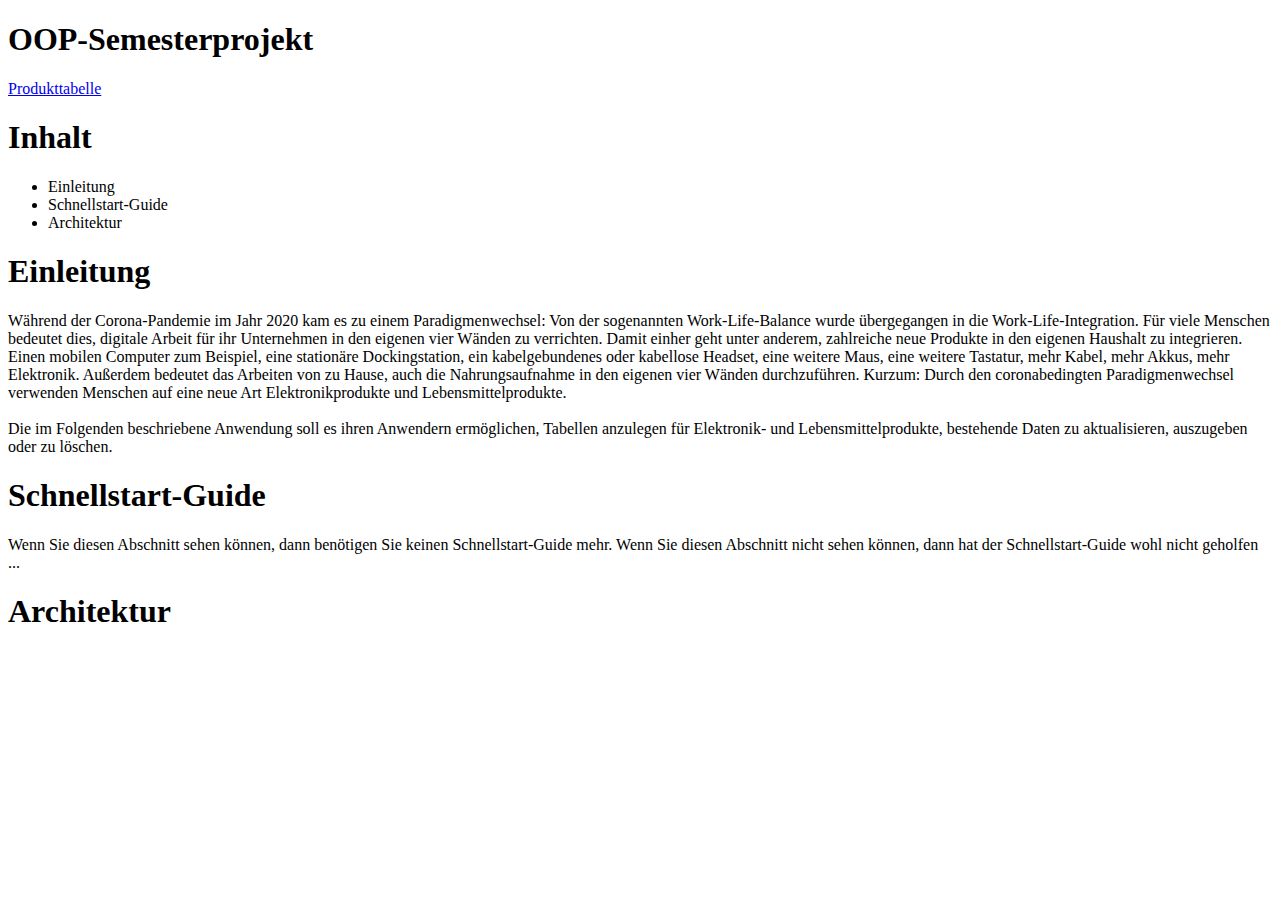
==== src/main/resources/templates/index.html @ 8fdd32ae "Webcontroller hinzugefügt, weil @Controller und @RestController verschiedene Dinge bedient. Webseite" ====
<!DOCTYPE html>
<html lang="de">
<head>
    <meta charset="UTF-8">
    <title>OOP-Semesterprojekt</title>
</head>
<body>
    <h1>OOP-Semesterprojekt</h1>
    <a href="produkt.html">Produkttabelle</a>
    <h1>Inhalt</h1>
    <ul>
        <li>Einleitung</li>
        <li>Schnellstart-Guide</li>
        <li>Architektur</li>
    </ul>
    <h1>Einleitung</h1>
    <p>
        Während der Corona-Pandemie im Jahr 2020 kam es zu einem Paradigmenwechsel: Von der sogenannten Work-Life-Balance
        wurde übergegangen in die Work-Life-Integration. Für viele Menschen bedeutet dies, digitale Arbeit für ihr
        Unternehmen in den eigenen vier Wänden zu verrichten. Damit einher geht unter anderem, zahlreiche neue Produkte
        in den eigenen Haushalt zu integrieren. Einen mobilen Computer zum Beispiel, eine stationäre Dockingstation, ein
        kabelgebundenes oder kabellose Headset, eine weitere Maus, eine weitere Tastatur, mehr Kabel, mehr Akkus, mehr
        Elektronik. Außerdem bedeutet das Arbeiten von zu Hause, auch die Nahrungsaufnahme in den eigenen vier Wänden
        durchzuführen. Kurzum: Durch den coronabedingten Paradigmenwechsel verwenden Menschen auf eine neue Art
        Elektronikprodukte und Lebensmittelprodukte.<br><br>Die im Folgenden beschriebene Anwendung soll es ihren
        Anwendern ermöglichen, Tabellen anzulegen für Elektronik- und Lebensmittelprodukte, bestehende Daten zu
        aktualisieren, auszugeben oder zu löschen.
    </p>
    <h1>Schnellstart-Guide</h1>
    <p>Wenn Sie diesen Abschnitt sehen können, dann benötigen Sie keinen Schnellstart-Guide mehr. Wenn Sie diesen
        Abschnitt nicht sehen können, dann hat der Schnellstart-Guide wohl nicht geholfen ...</p>
    <h1>Architektur</h1>
    <p></p>
</body>
</html>
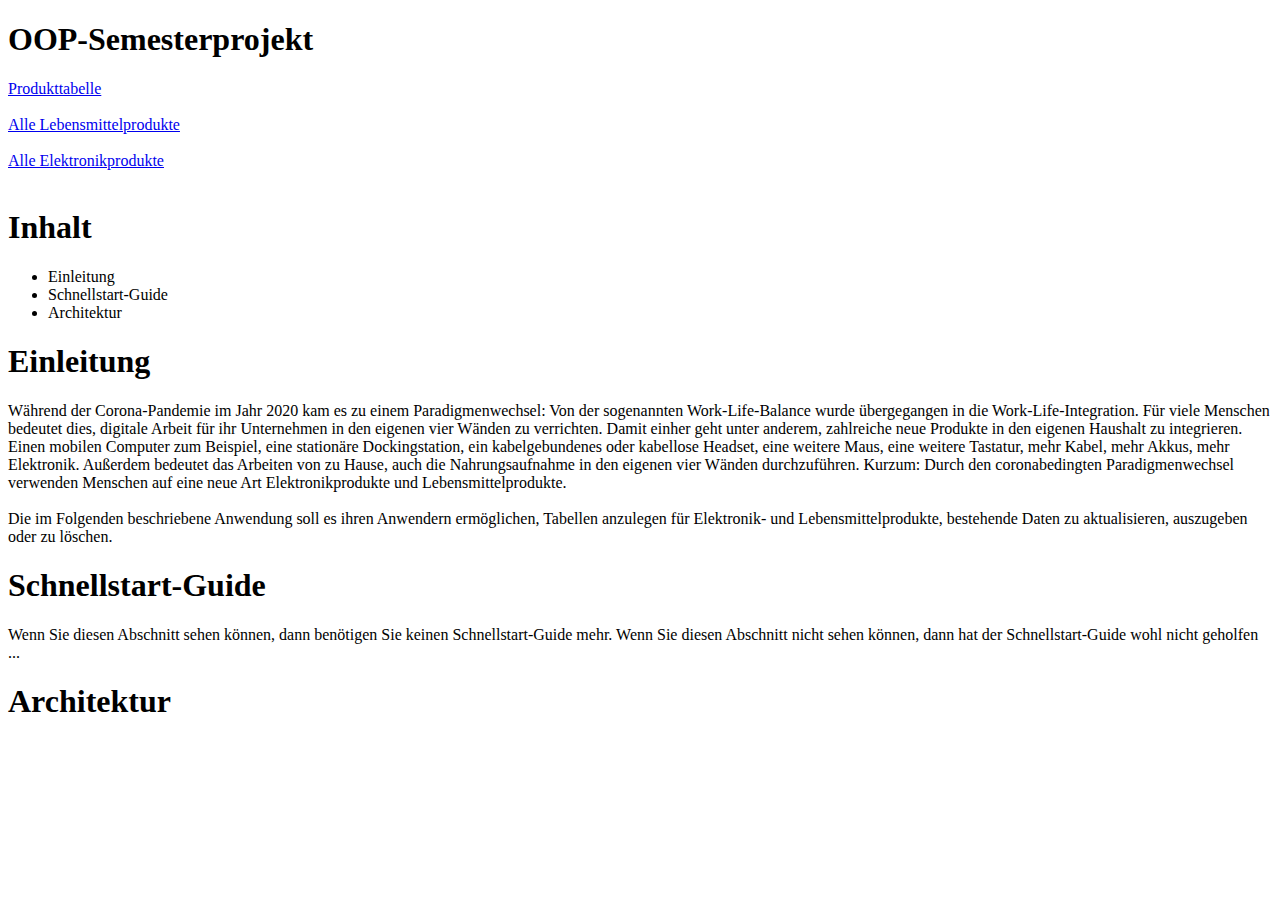
==== commit 030e6ae9: "Webseiten aktualisiert" ====
--- a/src/main/resources/templates/index.html
+++ b/src/main/resources/templates/index.html
@@ -6,7 +6,9 @@
 </head>
 <body>
     <h1>OOP-Semesterprojekt</h1>
-    <a href="produkt.html">Produkttabelle</a>
+    <a href="produkt.html">Produkttabelle</a><br><br>
+    <a href="lebensmittel.html">Alle Lebensmittelprodukte</a><br><br>
+    <a href="elektronik.html">Alle Elektronikprodukte</a><br><br>
     <h1>Inhalt</h1>
     <ul>
         <li>Einleitung</li>
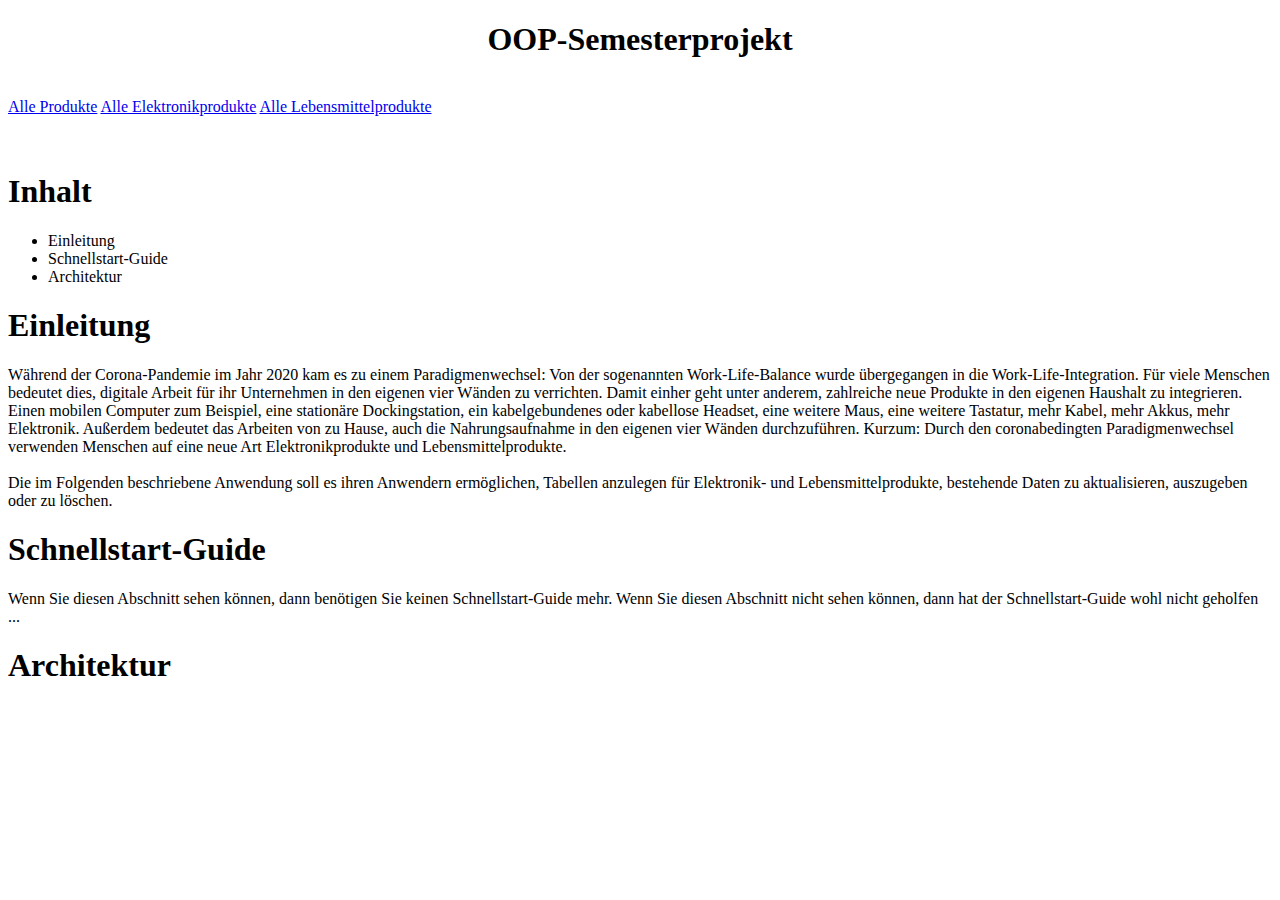
==== commit 7c3ad181: "Webanwendung erweitert" ====
--- a/src/main/resources/templates/index.html
+++ b/src/main/resources/templates/index.html
@@ -2,13 +2,17 @@
 <html lang="de">
 <head>
     <meta charset="UTF-8">
+    <link rel="stylesheet" href="style.css" type="text/css">
     <title>OOP-Semesterprojekt</title>
 </head>
-<body>
-    <h1>OOP-Semesterprojekt</h1>
-    <a href="produkt.html">Produkttabelle</a><br><br>
-    <a href="lebensmittel.html">Alle Lebensmittelprodukte</a><br><br>
-    <a href="elektronik.html">Alle Elektronikprodukte</a><br><br>
+<h1 align="center">OOP-Semesterprojekt</h1>
+<body id="hintergrund">
+<br>
+<nav>
+    <a href="produkt.html">Alle Produkte</a>
+    <a href="elektronik.html">Alle Elektronikprodukte</a>
+    <a href="lebensmittel.html">Alle Lebensmittelprodukte</a>
+    </nav><br><br>
     <h1>Inhalt</h1>
     <ul>
         <li>Einleitung</li>
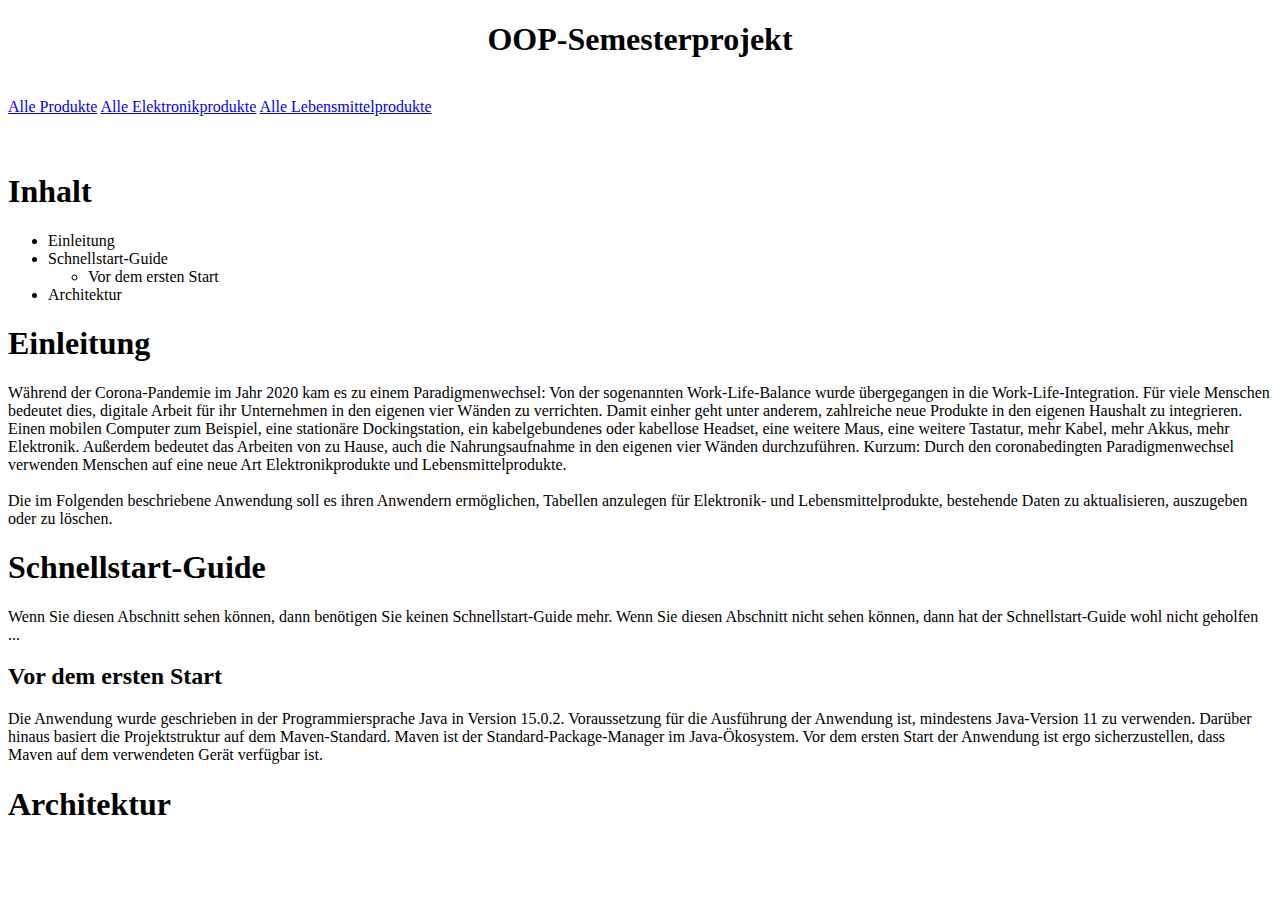
==== commit 9b393536: "index.html um Abschnitt "Vor dem ersten Start erweitert"" ====
--- a/src/main/resources/templates/index.html
+++ b/src/main/resources/templates/index.html
@@ -17,6 +17,9 @@
     <ul>
         <li>Einleitung</li>
         <li>Schnellstart-Guide</li>
+            <ul>
+                <li>Vor dem ersten Start</li>
+            </ul>
         <li>Architektur</li>
     </ul>
     <h1>Einleitung</h1>
@@ -35,6 +38,11 @@
     <h1>Schnellstart-Guide</h1>
     <p>Wenn Sie diesen Abschnitt sehen können, dann benötigen Sie keinen Schnellstart-Guide mehr. Wenn Sie diesen
         Abschnitt nicht sehen können, dann hat der Schnellstart-Guide wohl nicht geholfen ...</p>
+    <h2>Vor dem ersten Start</h2>
+    <p>Die Anwendung wurde geschrieben in der Programmiersprache Java in Version 15.0.2. Voraussetzung für die
+        Ausführung der Anwendung ist, mindestens Java-Version 11 zu verwenden. Darüber hinaus basiert die
+        Projektstruktur auf dem Maven-Standard. Maven ist der Standard-Package-Manager im Java-Ökosystem. Vor dem ersten
+        Start der Anwendung ist ergo sicherzustellen, dass Maven auf dem verwendeten Gerät verfügbar ist.</p>
     <h1>Architektur</h1>
     <p></p>
 </body>
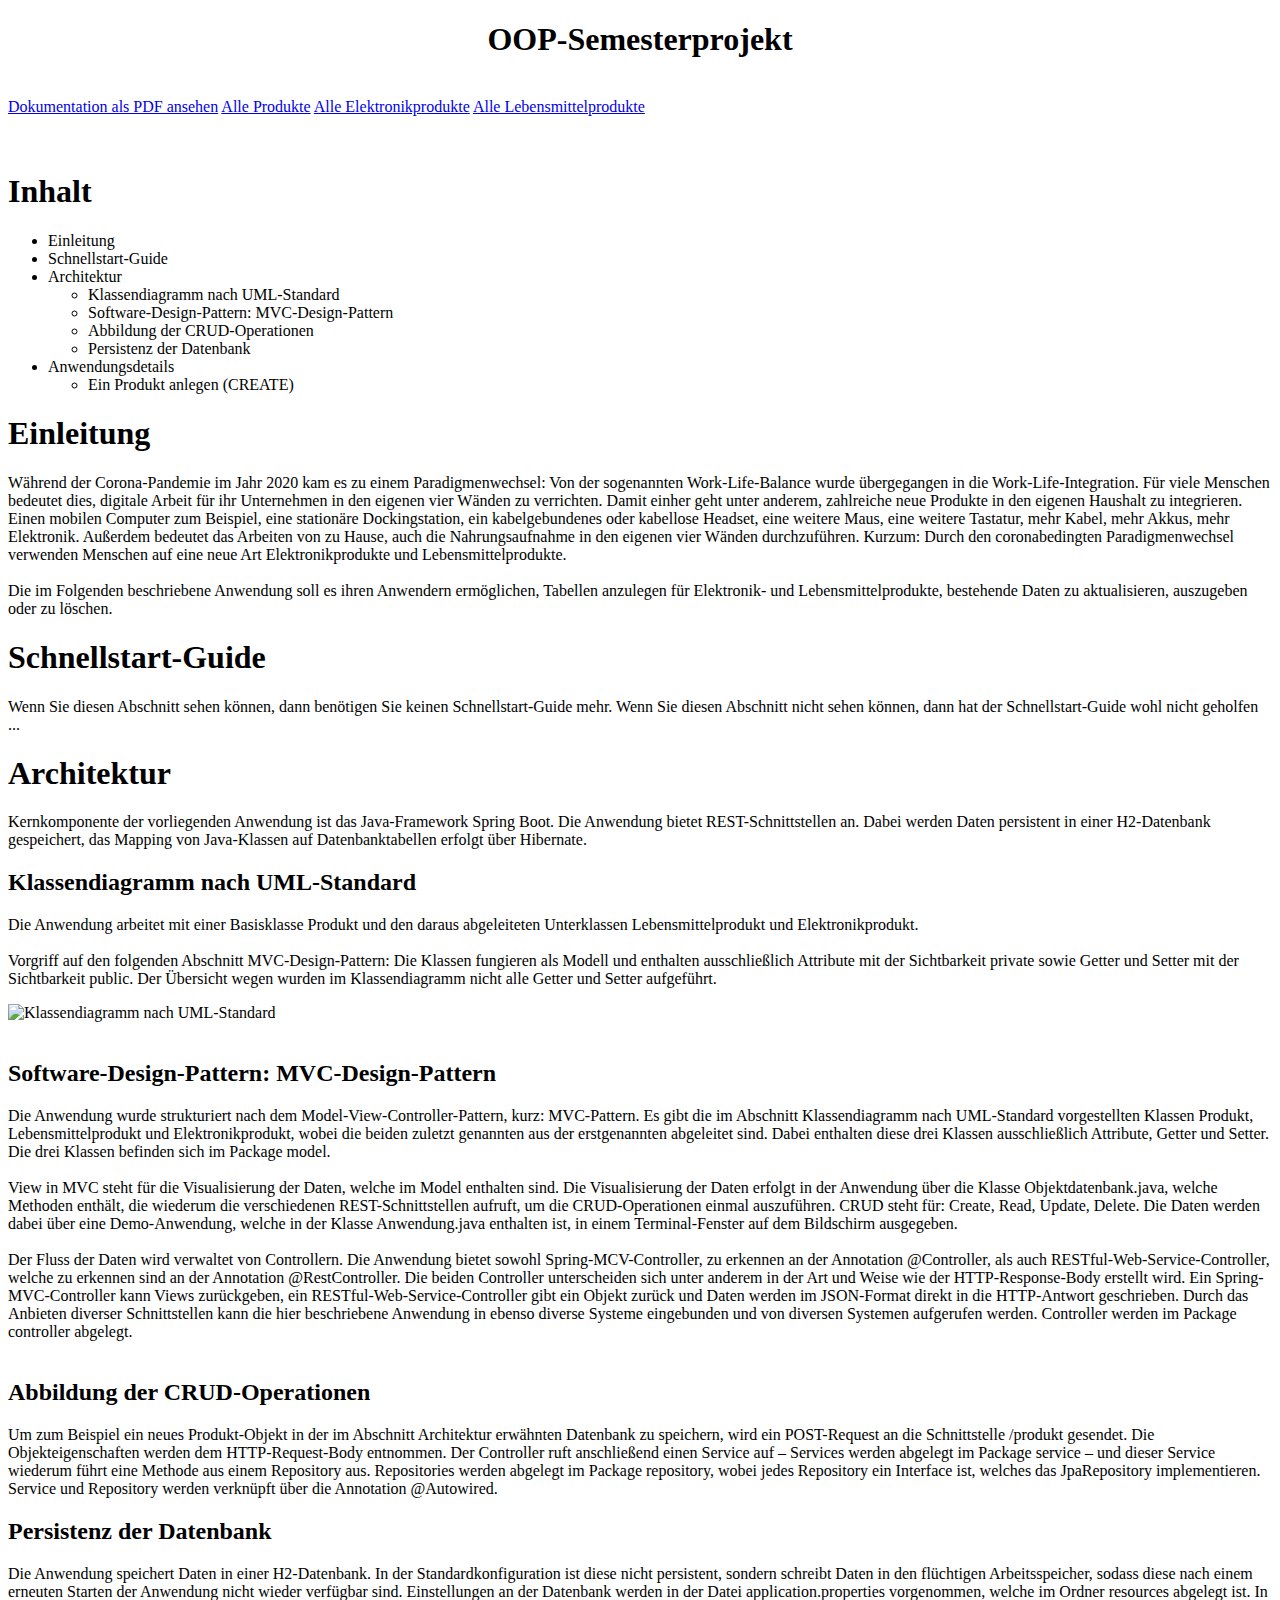
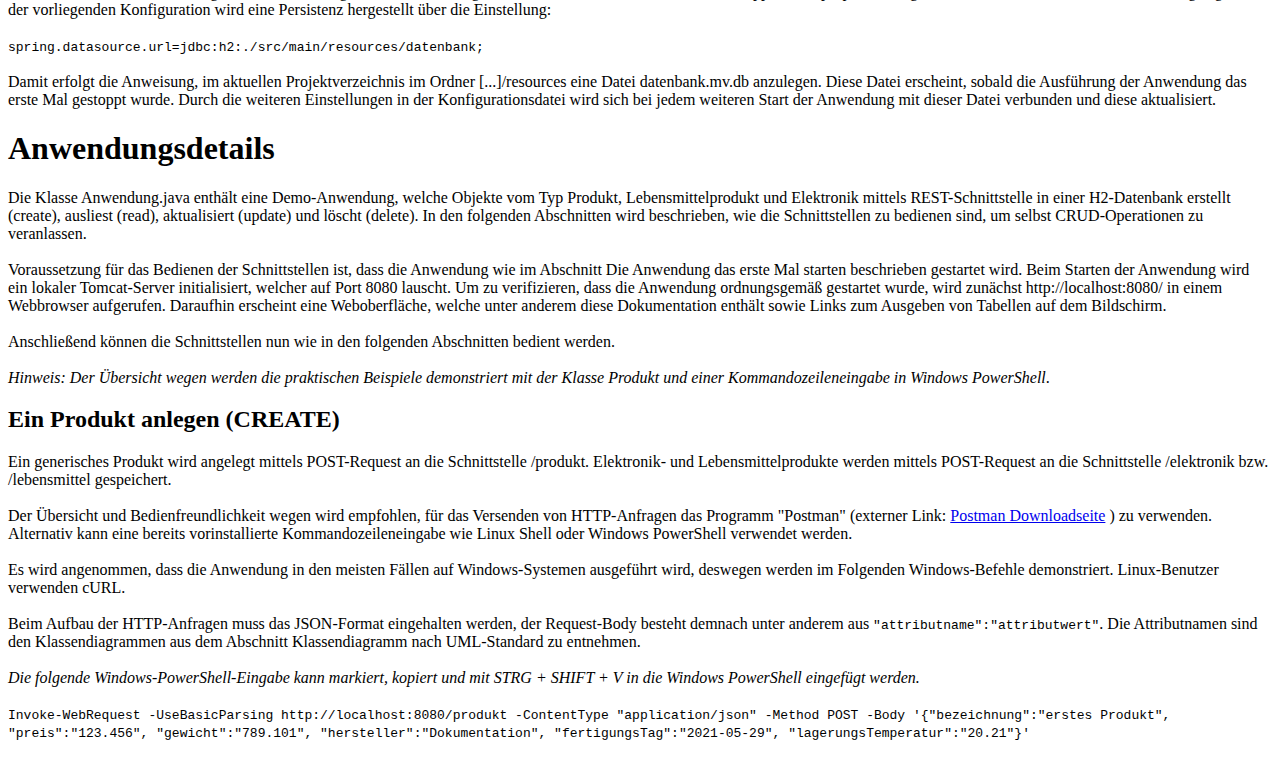
==== commit a015ec43: "index.html um Dokumentation erweitern; Klassendiagramm dem Ordner static hinzugefügt; Dokumentation " ====
--- a/src/main/resources/templates/index.html
+++ b/src/main/resources/templates/index.html
@@ -9,6 +9,7 @@
 <body id="hintergrund">
 <br>
 <nav>
+    <a href="Dokumentation.pdf">Dokumentation als PDF ansehen</a>
     <a href="produkt.html">Alle Produkte</a>
     <a href="elektronik.html">Alle Elektronikprodukte</a>
     <a href="lebensmittel.html">Alle Lebensmittelprodukte</a>
@@ -17,10 +18,17 @@
     <ul>
         <li>Einleitung</li>
         <li>Schnellstart-Guide</li>
-            <ul>
-                <li>Vor dem ersten Start</li>
-            </ul>
         <li>Architektur</li>
+        <ul>
+            <li>Klassendiagramm nach UML-Standard</li>
+            <li>Software-Design-Pattern: MVC-Design-Pattern</li>
+            <li>Abbildung der CRUD-Operationen</li>
+            <li>Persistenz der Datenbank</li>
+        </ul>
+        <li>Anwendungsdetails</li>
+        <ul>
+            <li>Ein Produkt anlegen (CREATE)</li>
+        </ul>
     </ul>
     <h1>Einleitung</h1>
     <p>
@@ -38,12 +46,92 @@
     <h1>Schnellstart-Guide</h1>
     <p>Wenn Sie diesen Abschnitt sehen können, dann benötigen Sie keinen Schnellstart-Guide mehr. Wenn Sie diesen
         Abschnitt nicht sehen können, dann hat der Schnellstart-Guide wohl nicht geholfen ...</p>
-    <h2>Vor dem ersten Start</h2>
-    <p>Die Anwendung wurde geschrieben in der Programmiersprache Java in Version 15.0.2. Voraussetzung für die
-        Ausführung der Anwendung ist, mindestens Java-Version 11 zu verwenden. Darüber hinaus basiert die
-        Projektstruktur auf dem Maven-Standard. Maven ist der Standard-Package-Manager im Java-Ökosystem. Vor dem ersten
-        Start der Anwendung ist ergo sicherzustellen, dass Maven auf dem verwendeten Gerät verfügbar ist.</p>
     <h1>Architektur</h1>
+    <p>Kernkomponente der vorliegenden Anwendung ist das Java-Framework Spring Boot. Die Anwendung bietet
+        REST-Schnittstellen an. Dabei werden Daten persistent in einer H2-Datenbank gespeichert, das Mapping von
+        Java-Klassen auf Datenbanktabellen erfolgt über Hibernate.</p>
+    <h2>Klassendiagramm nach UML-Standard</h2>
+    <p>Die Anwendung arbeitet mit einer Basisklasse Produkt und den daraus abgeleiteten Unterklassen Lebensmittelprodukt
+        und Elektronikprodukt. <br><br>Vorgriff auf den folgenden Abschnitt MVC-Design-Pattern: Die Klassen fungieren
+        als Modell und enthalten ausschließlich Attribute mit der Sichtbarkeit private sowie Getter und Setter mit der
+        Sichtbarkeit public. Der Übersicht wegen wurden im Klassendiagramm nicht alle Getter und Setter aufgeführt.
+    </p><img src="OOP-Semesterprojekt-Klassendiagramm.jpg" alt="Klassendiagramm nach UML-Standard"><br><br>
+    <h2>Software-Design-Pattern: MVC-Design-Pattern</h2>
+    <p>Die Anwendung wurde strukturiert nach dem Model-View-Controller-Pattern, kurz: MVC-Pattern. Es gibt die im
+        Abschnitt Klassendiagramm nach UML-Standard vorgestellten Klassen Produkt, Lebensmittelprodukt und
+        Elektronikprodukt, wobei die beiden zuletzt genannten aus der erstgenannten abgeleitet sind. Dabei enthalten
+        diese drei Klassen ausschließlich Attribute, Getter und Setter. Die drei Klassen befinden sich im Package model.
+        <br><br>
+        View in MVC steht für die Visualisierung der Daten, welche im Model enthalten sind. Die Visualisierung der Daten
+        erfolgt in der Anwendung über die Klasse Objektdatenbank.java, welche Methoden enthält, die wiederum die
+        verschiedenen REST-Schnittstellen aufruft, um die CRUD-Operationen einmal auszuführen. CRUD steht für:
+        Create, Read, Update, Delete. Die Daten werden dabei über eine Demo-Anwendung, welche in der Klasse
+        Anwendung.java enthalten ist, in einem Terminal-Fenster auf dem Bildschirm ausgegeben.
+        <br><br>
+        Der Fluss der Daten wird verwaltet von Controllern. Die Anwendung bietet sowohl Spring-MCV-Controller, zu
+        erkennen an der Annotation @Controller, als auch RESTful-Web-Service-Controller, welche zu erkennen sind an der
+        Annotation @RestController. Die beiden Controller unterscheiden sich unter anderem in der Art und Weise wie der
+        HTTP-Response-Body erstellt wird. Ein Spring-MVC-Controller kann Views zurückgeben, ein
+        RESTful-Web-Service-Controller gibt ein Objekt zurück und Daten werden im JSON-Format direkt in die HTTP-Antwort
+        geschrieben. Durch das Anbieten diverser Schnittstellen kann die hier beschriebene Anwendung in ebenso
+        diverse Systeme eingebunden und von diversen Systemen aufgerufen werden. Controller werden im Package controller
+        abgelegt.<br><br>
+    </p>
+    <h2>Abbildung der CRUD-Operationen</h2>
+    <p>Um zum Beispiel ein neues Produkt-Objekt in der im Abschnitt Architektur erwähnten Datenbank zu speichern, wird
+        ein POST-Request an die Schnittstelle /produkt gesendet. Die Objekteigenschaften werden dem HTTP-Request-Body
+        entnommen. Der Controller ruft anschließend einen Service auf – Services werden abgelegt im Package service –
+        und dieser Service wiederum führt eine Methode aus einem Repository aus. Repositories werden abgelegt im Package
+        repository, wobei jedes Repository ein Interface ist, welches das JpaRepository implementieren. Service und
+        Repository werden verknüpft über die Annotation @Autowired.
+    </p>
+    <h2>Persistenz der Datenbank</h2>
+    <p>Die Anwendung speichert Daten in einer H2-Datenbank. In der Standardkonfiguration ist diese nicht persistent,
+        sondern schreibt Daten in den flüchtigen Arbeitsspeicher, sodass diese nach einem erneuten Starten der Anwendung
+        nicht wieder verfügbar sind. Einstellungen an der Datenbank werden in der Datei application.properties
+        vorgenommen, welche im Ordner resources abgelegt ist. In der vorliegenden Konfiguration wird eine Persistenz
+        hergestellt über die Einstellung:<br><br>
+        <code>spring.datasource.url=jdbc:h2:./src/main/resources/datenbank;</code><br><br>
+
+        Damit erfolgt die Anweisung, im aktuellen Projektverzeichnis im Ordner [...]/resources eine Datei datenbank.mv.db
+        anzulegen. Diese Datei erscheint, sobald die Ausführung der Anwendung das erste Mal gestoppt wurde. Durch die
+        weiteren Einstellungen in der Konfigurationsdatei wird sich bei jedem weiteren Start der Anwendung mit dieser
+        Datei verbunden und diese aktualisiert.
+    </p>
+    <h1>Anwendungsdetails</h1>
+    <p>Die Klasse Anwendung.java enthält eine Demo-Anwendung, welche Objekte vom Typ Produkt, Lebensmittelprodukt und
+        Elektronik mittels REST-Schnittstelle in einer H2-Datenbank erstellt (create), ausliest (read), aktualisiert
+        (update) und löscht (delete). In den folgenden Abschnitten wird beschrieben, wie die Schnittstellen zu bedienen
+        sind, um selbst CRUD-Operationen zu veranlassen.<br><br>
+        Voraussetzung für das Bedienen der Schnittstellen ist, dass die Anwendung wie im Abschnitt Die Anwendung das
+        erste Mal starten beschrieben gestartet wird. Beim Starten der Anwendung wird ein lokaler Tomcat-Server
+        initialisiert, welcher auf Port 8080 lauscht. Um zu verifizieren, dass die Anwendung ordnungsgemäß gestartet
+        wurde, wird zunächst http://localhost:8080/ in einem Webbrowser aufgerufen. Daraufhin erscheint eine
+        Weboberfläche, welche unter anderem diese Dokumentation enthält sowie Links zum Ausgeben von Tabellen auf dem
+        Bildschirm.<br><br>
+        Anschließend können die Schnittstellen nun wie in den folgenden Abschnitten bedient werden.<br><br>
+        <i>Hinweis: Der Übersicht wegen werden die praktischen Beispiele demonstriert mit der Klasse Produkt und einer
+            Kommandozeileneingabe in Windows PowerShell</i>.
+    </p>
+    <h2>Ein Produkt anlegen (CREATE)</h2>
+    <p>Ein generisches Produkt wird angelegt mittels POST-Request an die Schnittstelle /produkt. Elektronik- und
+        Lebensmittelprodukte werden mittels POST-Request an die Schnittstelle /elektronik bzw. /lebensmittel gespeichert.
+        <br><br>
+        Der Übersicht und Bedienfreundlichkeit wegen wird empfohlen, für das Versenden von HTTP-Anfragen das Programm
+        "Postman" (externer Link: <a href="https://www.postman.com/downloads/" title="Postman herunterladen">Postman Downloadseite</a> )
+        zu verwenden. Alternativ kann eine bereits vorinstallierte Kommandozeileneingabe wie Linux Shell oder Windows
+        PowerShell verwendet werden.<br><br>
+        Es wird angenommen, dass die Anwendung in den meisten Fällen auf Windows-Systemen ausgeführt wird, deswegen
+        werden im Folgenden Windows-Befehle demonstriert. Linux-Benutzer verwenden cURL.<br><br>
+        Beim Aufbau der HTTP-Anfragen muss das JSON-Format eingehalten werden, der Request-Body besteht demnach unter
+        anderem aus <code>"attributname":"attributwert"</code>. Die Attributnamen sind den Klassendiagrammen aus dem
+        Abschnitt Klassendiagramm nach UML-Standard zu entnehmen.<br><br>
+        <i>Die folgende Windows-PowerShell-Eingabe kann markiert, kopiert und mit STRG + SHIFT + V in die Windows
+            PowerShell eingefügt werden.</i><br><br>
+        <code>Invoke-WebRequest -UseBasicParsing http://localhost:8080/produkt -ContentType "application/json" -Method
+            POST -Body '{"bezeichnung":"erstes Produkt", "preis":"123.456", "gewicht":"789.101", "hersteller":"Dokumentation",
+            "fertigungsTag":"2021-05-29", "lagerungsTemperatur":"20.21"}'</code>
+    </p>
     <p></p>
 </body>
 </html>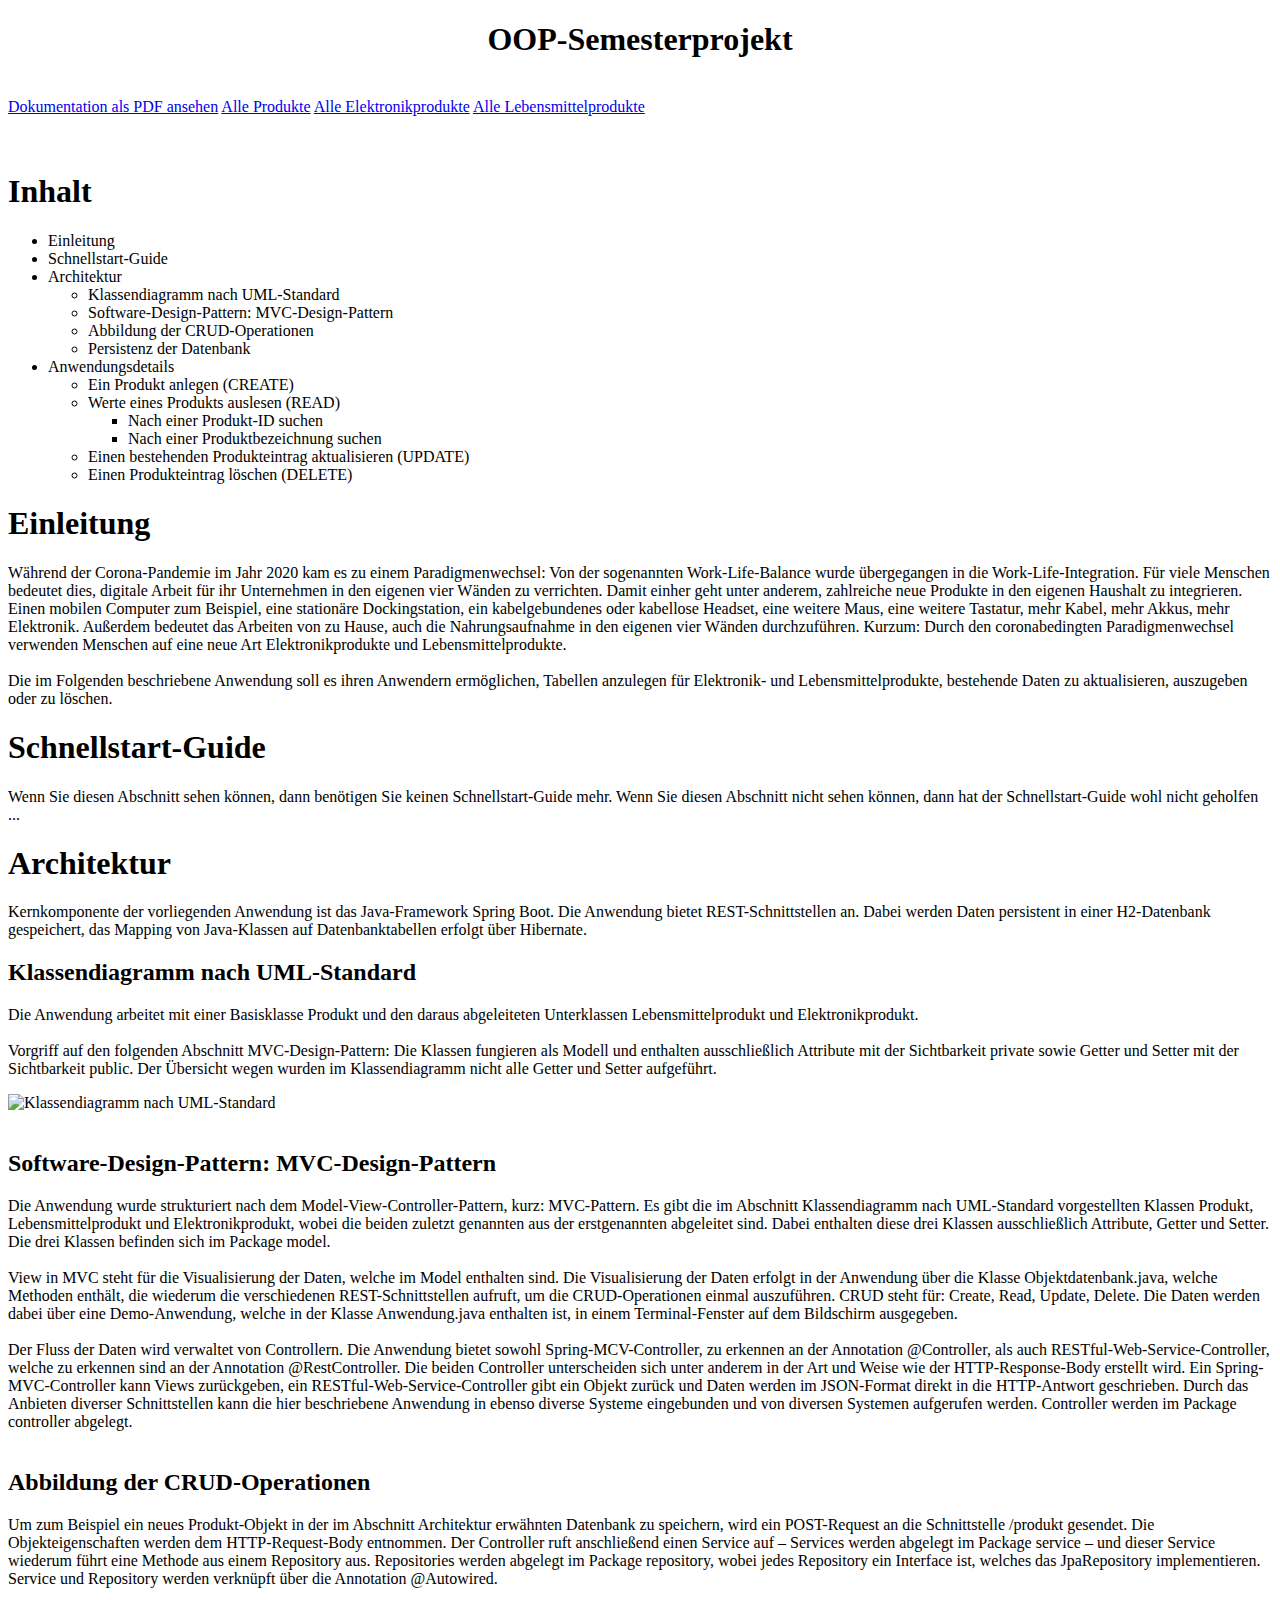
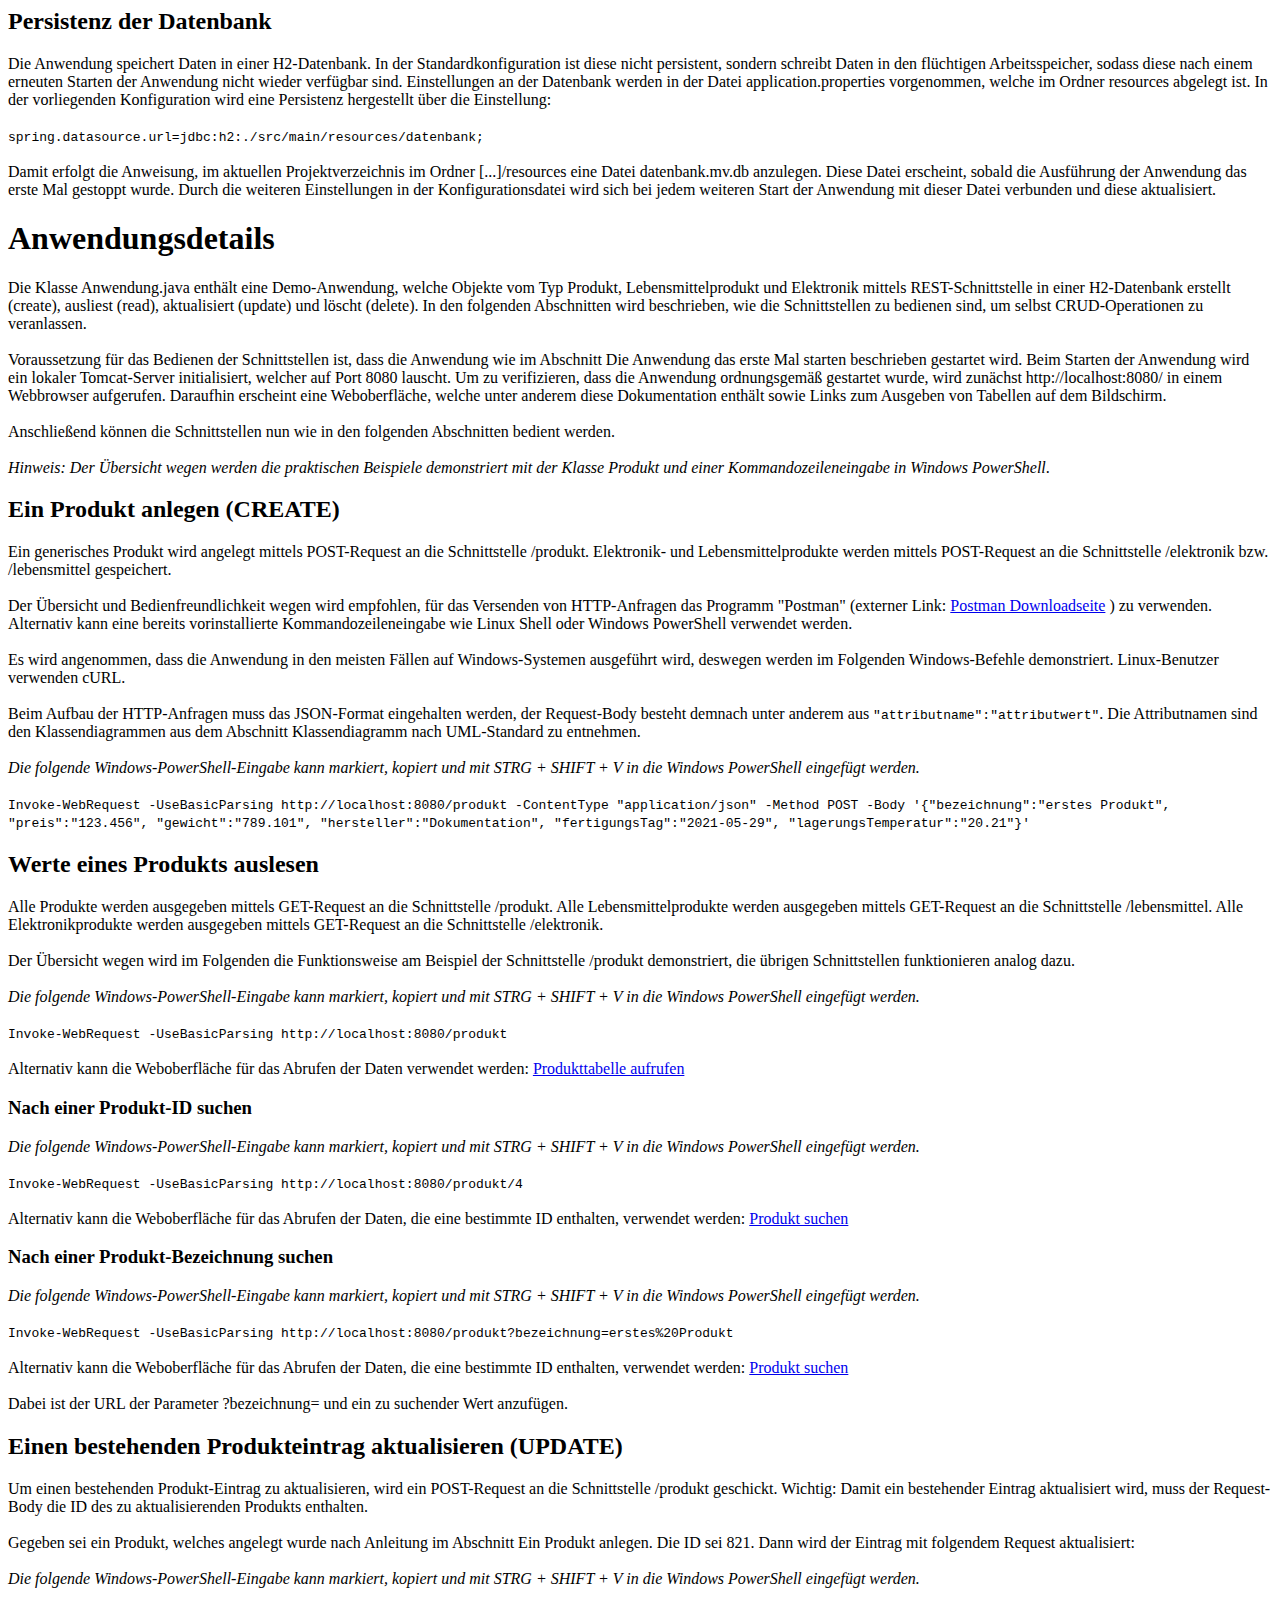
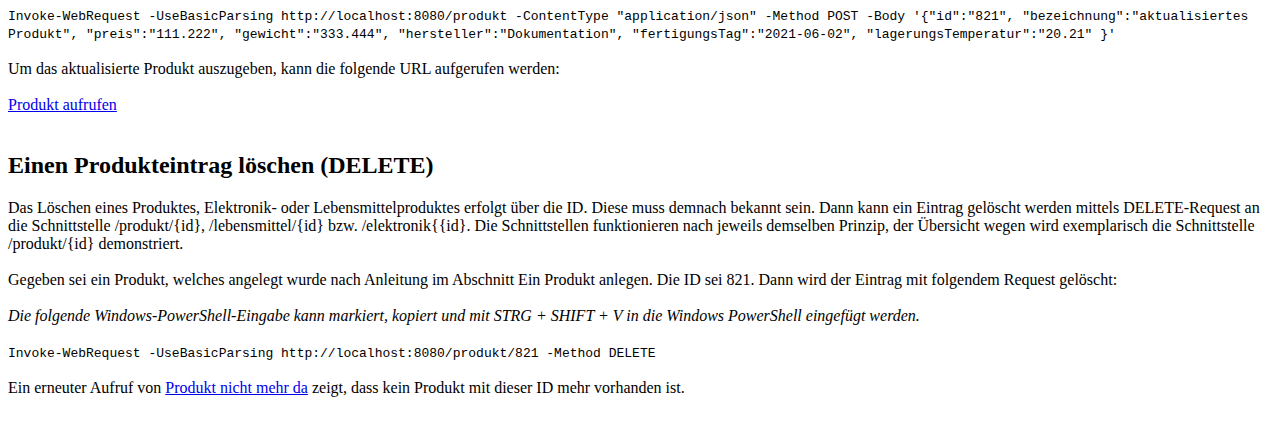
==== commit bd6e61b4: "index.html um Dokumentation erweitert" ====
--- a/src/main/resources/templates/index.html
+++ b/src/main/resources/templates/index.html
@@ -28,6 +28,13 @@
         <li>Anwendungsdetails</li>
         <ul>
             <li>Ein Produkt anlegen (CREATE)</li>
+            <li>Werte eines Produkts auslesen (READ)</li>
+            <ul>
+                <li>Nach einer Produkt-ID suchen</li>
+                <li>Nach einer Produktbezeichnung suchen</li>
+            </ul>
+            <li>Einen bestehenden Produkteintrag aktualisieren (UPDATE)</li>
+            <li>Einen Produkteintrag löschen (DELETE)</li>
         </ul>
     </ul>
     <h1>Einleitung</h1>
@@ -132,6 +139,60 @@
             POST -Body '{"bezeichnung":"erstes Produkt", "preis":"123.456", "gewicht":"789.101", "hersteller":"Dokumentation",
             "fertigungsTag":"2021-05-29", "lagerungsTemperatur":"20.21"}'</code>
     </p>
-    <p></p>
+    <h2>Werte eines Produkts auslesen</h2>
+    <p>Alle Produkte werden ausgegeben mittels GET-Request an die Schnittstelle /produkt. Alle Lebensmittelprodukte
+        werden ausgegeben mittels GET-Request an die Schnittstelle /lebensmittel. Alle Elektronikprodukte werden
+        ausgegeben mittels GET-Request an die Schnittstelle /elektronik.<br><br>
+        Der Übersicht wegen wird im Folgenden die Funktionsweise am Beispiel der Schnittstelle /produkt demonstriert,
+        die übrigen Schnittstellen funktionieren analog dazu.<br><br>
+        <i>Die folgende Windows-PowerShell-Eingabe kann markiert, kopiert und mit STRG + SHIFT + V in die Windows
+            PowerShell eingefügt werden.</i><br><br>
+        <code>Invoke-WebRequest -UseBasicParsing http://localhost:8080/produkt</code><br><br>
+        Alternativ kann die Weboberfläche für das Abrufen der Daten verwendet werden:
+        <a href="http://localhost:8080/produkt.html">Produkttabelle aufrufen</a>
+    </p>
+    <h3>Nach einer Produkt-ID suchen</h3>
+    <p><i>Die folgende Windows-PowerShell-Eingabe kann markiert, kopiert und mit STRG + SHIFT + V in die Windows PowerShell
+    eingefügt werden.</i><br><br>
+    <code>Invoke-WebRequest -UseBasicParsing http://localhost:8080/produkt/4</code><br><br>
+    Alternativ kann die Weboberfläche für das Abrufen der Daten, die eine bestimmte ID enthalten,
+    verwendet werden: <a href="http://localhost:8080/produkt/4">Produkt suchen</a>
+    </p>
+    <h3>Nach einer Produkt-Bezeichnung suchen</h3>
+    <p><i>Die folgende Windows-PowerShell-Eingabe kann markiert, kopiert und mit STRG + SHIFT + V in die Windows PowerShell
+    eingefügt werden.</i><br><br>
+    <code>Invoke-WebRequest -UseBasicParsing http://localhost:8080/produkt?bezeichnung=erstes%20Produkt</code><br><br>
+    Alternativ kann die Weboberfläche für das Abrufen der Daten, die eine bestimmte ID enthalten,
+    verwendet werden: <a href="http://localhost:8080/produkt?bezeichnung=erstes%20Produkt">Produkt suchen</a><br><br>
+    Dabei ist der URL der Parameter ?bezeichnung= und ein zu suchender Wert anzufügen.
+    </p>
+    <h2>Einen bestehenden Produkteintrag aktualisieren (UPDATE)</h2>
+    <p>Um einen bestehenden Produkt-Eintrag zu aktualisieren, wird ein POST-Request an die Schnittstelle /produkt
+        geschickt. Wichtig: Damit ein bestehender Eintrag aktualisiert wird, muss der Request-Body die ID des zu
+        aktualisierenden Produkts enthalten.<br><br>
+        Gegeben sei ein Produkt, welches angelegt wurde nach Anleitung im Abschnitt Ein Produkt anlegen. Die ID sei 821.
+        Dann wird der Eintrag mit folgendem Request aktualisiert:<br><br>
+
+        <i>Die folgende Windows-PowerShell-Eingabe kann markiert, kopiert und mit STRG + SHIFT + V in die Windows
+            PowerShell eingefügt werden.</i><br><br>
+        <code>Invoke-WebRequest -UseBasicParsing http://localhost:8080/produkt -ContentType "application/json"
+            -Method POST -Body '{"id":"821", "bezeichnung":"aktualisiertes Produkt", "preis":"111.222",
+            "gewicht":"333.444", "hersteller":"Dokumentation", "fertigungsTag":"2021-06-02",
+            "lagerungsTemperatur":"20.21" }'</code><br><br>
+        Um das aktualisierte Produkt auszugeben, kann die folgende URL aufgerufen werden:<br><br>
+        <a href="http://localhost:8080/produkt?bezeichnung=aktualisiertes%20Produkt">Produkt aufrufen</a><br><br>
+    </p>
+    <h2>Einen Produkteintrag löschen (DELETE)</h2>
+    <p>Das Löschen eines Produktes, Elektronik- oder Lebensmittelproduktes erfolgt über die ID. Diese muss demnach
+        bekannt sein. Dann kann ein Eintrag gelöscht werden mittels DELETE-Request an die Schnittstelle /produkt/{id},
+        /lebensmittel/{id} bzw. /elektronik{{id}. Die Schnittstellen funktionieren nach jeweils demselben Prinzip, der
+        Übersicht wegen wird exemplarisch die Schnittstelle /produkt/{id} demonstriert.<br><br>
+        Gegeben sei ein Produkt, welches angelegt wurde nach Anleitung im Abschnitt Ein Produkt anlegen. Die ID sei 821.
+        Dann wird der Eintrag mit folgendem Request gelöscht:<br><br>
+        <i>Die folgende Windows-PowerShell-Eingabe kann markiert, kopiert und mit STRG + SHIFT + V in die Windows PowerShell eingefügt werden.</i><br><br>
+        <code>Invoke-WebRequest -UseBasicParsing http://localhost:8080/produkt/821 -Method DELETE</code><br><br>
+        Ein erneuter Aufruf von <a href="http://localhost:8080/produkt?bezeichnung=aktualisiertes%20Produkt">Produkt nicht mehr da</a> zeigt,
+        dass kein Produkt mit dieser ID mehr vorhanden ist.<br><br>
+    </p>
 </body>
 </html>